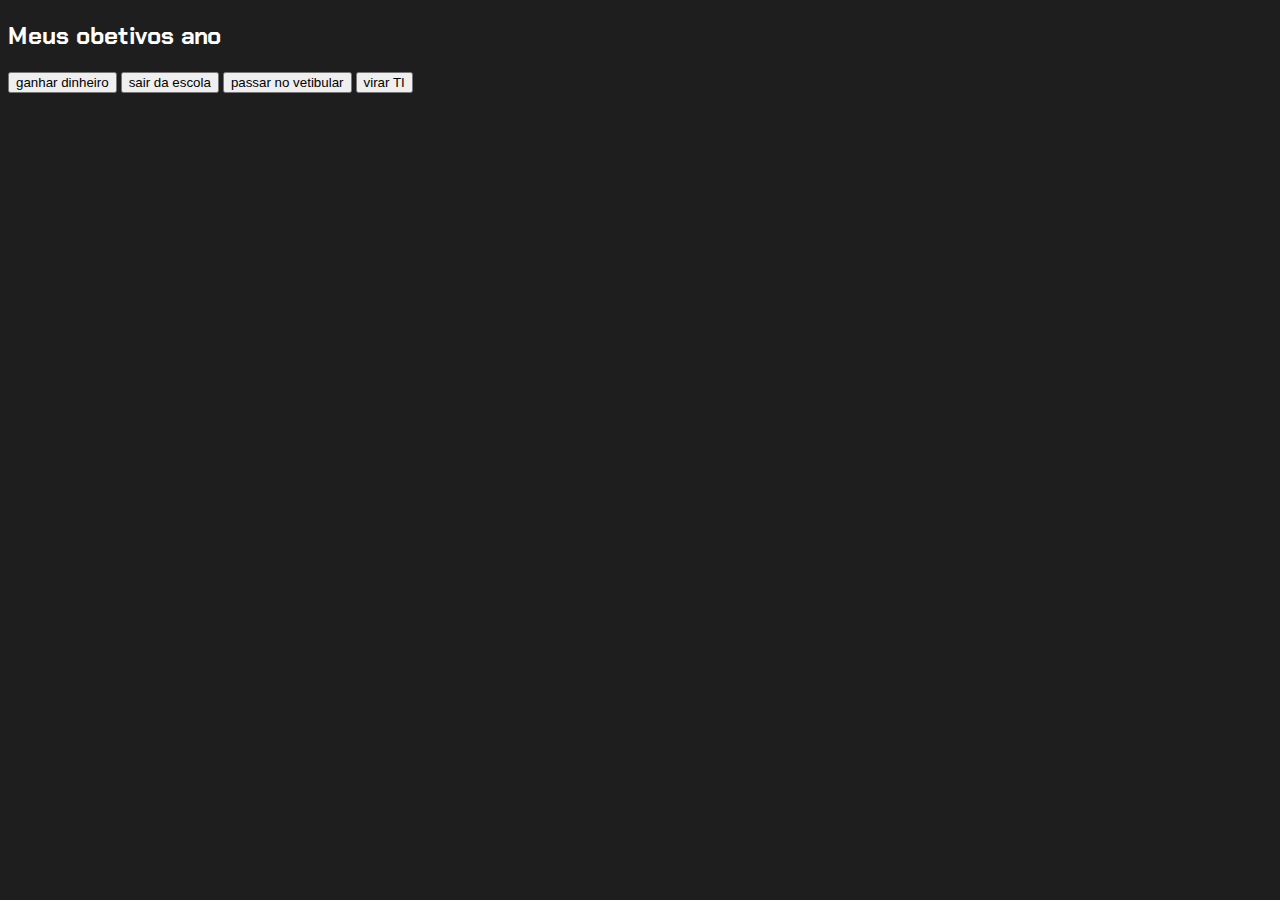
==== projeto/index.html @ 41059af9 "Add files via upload" ====
<!DOCTYPE html>
<html lang="pt-br">
<head>
    <meta charset="UTF-8">
    <meta name="viewport" content="width=device-width, initial-scale=1.0">
    <title>meus objetivos</title>
    <link rel="stylesheet" href="style.css">
    <link rel="stylesheet" href="js.css">
</head>
<body>
    <section class="conteudo-principal">
        <h2 class="titulo-principal"> Meus obetivos ano</h2>
        <div class="botoes">
<button class="botao">ganhar dinheiro</button>
<button class="botao">sair da escola</button>
<button class="botao">passar no vetibular </button>
<button class="botao">virar TI</button>
        </div>
        

    </section>
    

</body>
</html>
---- projeto/style.css ----
:root{
--cor-de-fundo: #1e1e1e;
--verde: #6fff57;
--branco: #ffffff;
--botao-ativo: #3A375E;
--botao-inativo: rgba(58, 55, 94 , 0.5);
--texto-fundo: rgba(58, 55, 94 , 0.3);






}
body {
    background-color: var(--cor-de-fundo);
    color: var(--branco);
    font-family: 'Chakra Petch', sans-serif;
}
:root {
    --cor-base: #ff6347;
  }
---- projeto/js.css ----
@import url('https://fonts.googleapis.com/css2?family=Chakra+Petch:wght@400;700&display=swap');
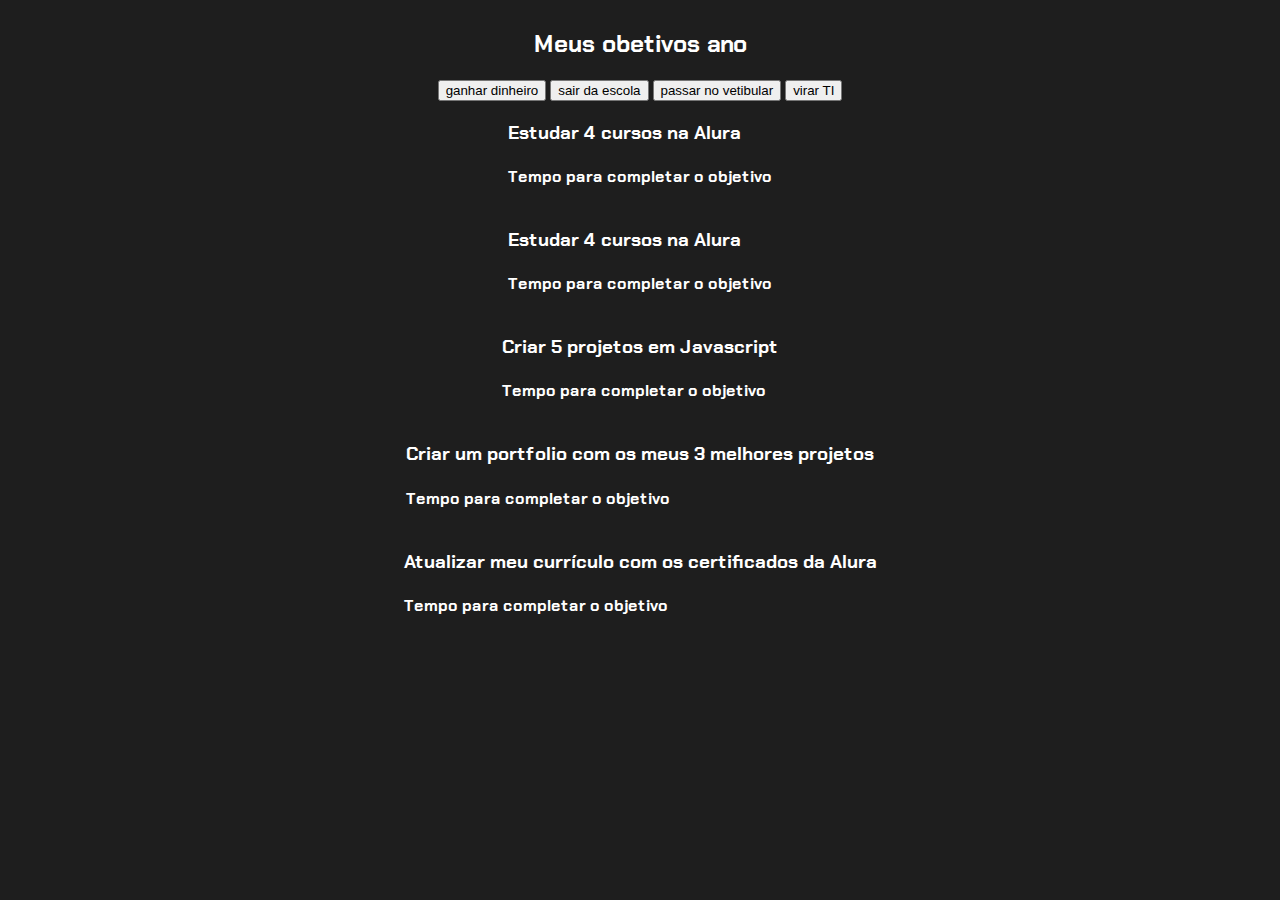
==== commit b9747270: "Add files via upload" ====
--- a/projeto/index.html
+++ b/projeto/index.html
@@ -15,11 +15,35 @@
 <button class="botao">sair da escola</button>
 <button class="botao">passar no vetibular </button>
 <button class="botao">virar TI</button>
-        </div>
-        
-
+        </div> 
+    
+    
+        <div class="aba-conteudo ativo">
+        <h3 class="aba-conteudo-titulo-principal">Estudar 4 cursos na Alura</h3>
+        <h4 class="aba-conteudo-titulo-secundario">Tempo para completar o objetivo</h4>
+        <div class="contador"></div>
+    </div>
+    
+    <div class="aba-conteudo ativo">
+        <h3 class="aba-conteudo-titulo-principal">Estudar 4 cursos na Alura</h3>
+        <h4 class="aba-conteudo-titulo-secundario">Tempo para completar o objetivo</h4>
+        <div class="contador"></div>
+    </div>
+    <div class="aba-conteudo">
+        <h3 class="aba-conteudo-titulo-principal">Criar 5 projetos em Javascript</h3>
+        <h4 class="aba-conteudo-titulo-secundario">Tempo para completar o objetivo</h4>
+        <div class="contador"></div>
+    </div>
+    <div class="aba-conteudo">
+        <h3 class="aba-conteudo-titulo-principal">Criar um portfolio com os meus 3 melhores projetos</h3>
+        <h4 class="aba-conteudo-titulo-secundario">Tempo para completar o objetivo</h4>
+        <div class="contador"></div>
+    </div>
+    <div class="aba-conteudo">
+        <h3 class="aba-conteudo-titulo-principal">Atualizar meu currículo com os certificados da Alura</h3>
+        <h4 class="aba-conteudo-titulo-secundario">Tempo para completar o objetivo</h4>
+        <div class="contador"></div>
+    
     </section>
-    
-
 </body>
 </html>--- a/projeto/style.css
+++ b/projeto/style.css
@@ -1,3 +1,4 @@
+@import url('https://fonts.googleapis.com/css2?family=Chakra+Petch:wght@400;700&display=swap');
 :root{
 --cor-de-fundo: #1e1e1e;
 --verde: #6fff57;
@@ -5,11 +6,6 @@
 --botao-ativo: #3A375E;
 --botao-inativo: rgba(58, 55, 94 , 0.5);
 --texto-fundo: rgba(58, 55, 94 , 0.3);
-
-
-
-
-
 
 }
 body {
@@ -19,4 +15,5 @@
 }
 :root {
     --cor-base: #ff6347;
-  }+  }
+  --- a/projeto/js.css
+++ b/projeto/js.css
@@ -1 +1,20 @@
-@import url('https://fonts.googleapis.com/css2?family=Chakra+Petch:wght@400;700&display=swap');+@import url('https://fonts.googleapis.com/css2?family=Chakra+Petch:wght@400;700&display=swap');
+
+:root{
+    ---cor-de-fundo:#1E1E1E;
+    ---verde:#6FFF57;
+    ---botao-ativo:#3A375E;
+    ---botao-inatvo:rgba(58, 55, 94,0.3);
+    }
+
+    body{
+        background-color: var(--cor-de-fundo);
+        color: var(--branco);
+        font-family: 'Chakra Petch', sans-serif;
+    }
+    .conteudo-principal{
+        display: flex;
+        flex-direction: column;
+        justify-content: center;
+        align-items: center;
+    }